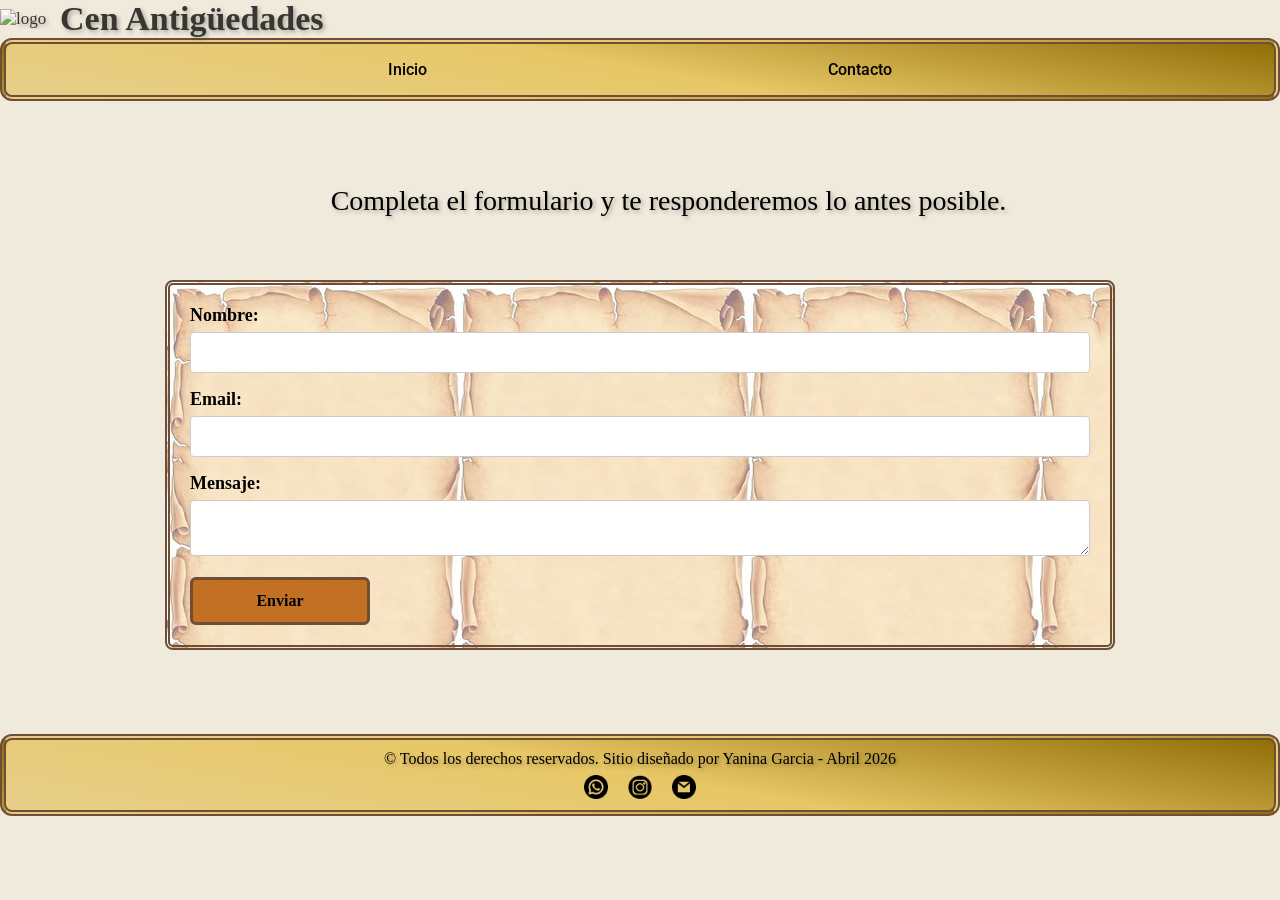
==== pages/contacto.html @ 56033a85 "cambio en path" ====
<!doctype html>
<html lang="en">
  <head>
    <meta charset="UTF-8" />
    <meta name="viewport" content="width=device-width, initial-scale=1.0" />
    <link rel="stylesheet" href="../css/styles.css" />
    <link
      rel="stylesheet"
      href="https://cdnjs.cloudflare.com/ajax/libs/font-awesome/6.0.0/css/all.min.css"
    />
    <link
      href="https://fonts.googleapis.com/css2?family=Playfair+Display:wght@700&family=Roboto:wght@400;500&display=swap"
      rel="stylesheet"
    />
    <title>Cen Antigüedades</title>
  </head>
  <body>
    <header>
      <div class="logo-titulo">
        <img src="img/logo.jpg" alt="logo" class="logo" />
        <h1>Cen Antigüedades</h1>
      </div>
      <nav class="navbar">
        <ul class="nav-list">
          <li><a href="index.html">Inicio</a></li>
          <li><a href="./contacto.html">Contacto</a></li>
        </ul>
      </nav>
    </header>
    <main>
      <h2 class="productos-titulo contacto">
        <br />Completa el formulario y te responderemos lo antes posible.
      </h2>
      <section class="formulario">
        <form action="https://formspree.io/f/xpqoldyn" method="POST">
          <label>
            Nombre:
            <input type="text" name="nombre" required />
          </label>
          <label>
            Email:
            <input type="email" name="email" required />
          </label>
          <label>
            Mensaje:
            <textarea name="mensaje" required></textarea>
          </label>
          <button type="submit" class="boton enviar">Enviar</button>
        </form>
      </section>
    </main>

    <footer>
      <p>
        © Todos los derechos reservados. Sitio diseñado por Yanina Garcia -
        Abril 2026
      </p>
      <nav>
        <ul class="footer-list">
          <li>
            <a
              href="https://wa.me/5491165889626?text=Hola,%20quisiera%20mas%20informacion"
              target="_blank"
            >
              <img src="/img/whatsapp.png" alt="Contactar por WhatsApp" />
            </a>
          </li>
          <li>
            <a
              href="https://www.instagram.com/cen_antiguedades"
              target="_blank"
            >
              <img src="/img/instagram.png" alt="Visitar Instagram" />
            </a>
          </li>
          <li>
            <a href="/pages/contacto.html" target="_blank">
              <img src="/img/mail.png" alt="Imagen de contacto" />
            </a>
          </li>
        </ul>
      </nav>
    </footer>
  </body>
</html>
---- css/styles.css ----
* {
    margin: 0;
    padding: 0;
    box-sizing: border box;
    font-family: 'Times New Roman', Times, serif
}

footer {
    color: black;
    /*background-color: #c7989b;*/
    /*background: linear-gradient(10deg, #c7989b, #ca9093, #cf7c82);*/
    background: linear-gradient(10deg, #e7cf8a, #e7c766, #916e07);
    text-align: center;
    font-family: monospace;
    border: 6px double #6e4e37;
    text-shadow: 2px 2px 4px rgba(0, 0, 0, 0.3);
    border-radius: 12px;
    padding-top: 10px;
}

.footer-list {
    display: flex;
    /* Activamos Flexbox */
    justify-content: center;
    /* Distribución centrica */
    gap: 20px;
    /* Define espacio exacto entre los iconos del pie [3, 8] */
    list-style: none;
    padding: 7px;

}

.footer-list img {
    width: 1.5rem;
}

.footer-list a {
    color: black;
    text-decoration: none;
    font-family: monospace;
}

/* ------------------ Botones --------------------------------- */

.boton {
    background-color: #c27024;
    color: black;
    /* Añade espacio entre el texto y el borde del botón Vertical | Horizontal */
    padding: 12px 20px;
    border: 2px solid #6e4e37;
    border-radius: 6px;
    cursor: pointer;
    font-size: 1rem;
    transition: background 0.3s;
    width: 100%;
    position: relative;

}

.boton:hover {
    background-color: #c08a27;
}

.boton i {
    margin-right: 8px;
}


/* ------------------ Barra de navegacion --------------------------------- */

.navbar {
    background: linear-gradient(10deg, #e7cf8a, #e7c766, #916e07);
    padding: 1rem 0;
    border: 6px double #6e4e37;
    border-radius: 12px;
}

/*contenedor*/
.nav-list {
    display: flex;
    /* Activamos Flexbox */
    justify-content: space-evenly;
    /* Distribución equitativa */
    list-style: none;
    margin: 0;
    padding: 0;

}

/*items*/
.nav-list a {
    text-decoration: none;
    color: black;
    font-family: 'Roboto', sans-serif;
    filter: sepia(0.3);
    font-weight: 500;
    padding: 10px 20px;
    transition: color 0.3s;
}

.nav-list a:hover {
    color: #0b6cdb;
}

.logo-titulo {
    display: flex;
    align-items: center;
    gap: 10px;
    /* Espacio de separación entre el logo y el texto */
    text-decoration: none;
    font-size: 17px;
    color: #333;
    text-shadow: 2px 2px 4px rgba(0, 0, 0, 0.3);
    filter: sepia(0.3);
}

.logo {
    width: 50px;
    height: auto;
}

/* ------------------  Pagina Index --------------------------------- */


/* Titulo del parrafo de bienvenida*/
.bienvenida-titulo {
    text-align: center;
    font-size: 30px;
    text-shadow: 2px 2px 4px rgba(0, 0, 0, 0.3);
    padding-bottom: 10px;
    padding-top: 0%;
}

/* Parrafo de bienvenida*/
.bienvenida {
    width: 84%;
    max-width: 990px;
    margin: 30px auto;
    padding: 1px;
    /*padding-top: 1%;*/
    border-radius: 8px;
    text-align: center;
    font-size: 25px;
    font-weight: lighter;
    /*  border: 6px ridge #c99526;^*/

}

body {
    background-color: #f0eadc;
}

main {
    padding-bottom: 34px;
    padding-top: 34px;
    text-align: center;
}

.precio {
    display: inline-flex;
    padding: 18px 0px;
    align-items: center;
    font-size: 1.2rem;
    font-weight: bold;
    color: #070511;
}

.precio-anterior {
    text-decoration: line-through;
    color: #DA2C43;
    padding: 0px 0px;

}

.precio-final {
    color: #708238;
    padding: 0px 0px;
}

.ver-todos {
    color: #8f4704;
    font-size: 20px;
    text-decoration: none;
    font-family: 'Times New Roman', Times, serif;
    text-shadow: 2px 2px 4px rgba(0, 0, 0, 0.3);
}

.ver-todos:hover {
    color: #333;
}

/* ------------------ Pagina Productos --------------------------------- */


.mi-raya {
    border: 0;
    height: 5px;
    /* background-image: linear-gradient(to top, #978242, #f0d176, #916e07);*/
    background-color: #cf9b39;
    width: 30%;
    margin: auto;
    border-radius: 12px;
    filter: sepia(0.3);
}

h2 {
    text-shadow: 2px 2px 4px rgba(0, 0, 0, 0.6);
    font-weight: lighter;
    padding: 9px 9px;
    text-align: center;
}

.productos-titulo {
    text-align: center;
    font-size: 28px;
    color: black;
    text-shadow: 2px 2px 4px rgba(0, 0, 0, 0.3);
    font-weight: lighter;
    padding-bottom: 1%;
    padding-top: 1%;
    padding-left: 40px;
}

/*flexbox-contenedor*/
.productos {
    display: grid;
    grid-template-columns: repeat(auto-fit, minmax(280px, 1fr));
    gap: 30px;
    max-width: 1200px;
    margin: 0 auto;
    border-radius: 12px;
    padding-bottom: 34px;
    padding-top: 34px;

}

/*items*/
.producto-tarjeta {
    border-radius: 12px;
    overflow: hidden;
    box-shadow: 0 4px 15px rgba(0, 0, 0, 0.1);
    transition: transform 0.3s ease;
    border: 5px double #6e4e37;


}

.producto-descripcion {
    padding: 40px 5%;
    font-size: large;
    text-align: center;

}

.producto-tarjeta:hover {
    transform: translateY(-24px);
}

.producto-tarjeta img {
    width: 100%;
    height: 390px;
    background-size: cover;
    background-position: center;
    background-repeat: no-repeat;

}

/* ------------------ Pagina Contacto --------------------------------- */

.formulario {
    /* Ocupa casi todo el ancho */
    width: 90%;
    max-width: 900px;
    /* Se aplica al margen superior e inferior (arriba y abajo).
    auto: Se aplica al margen izquierdo y derecho en forma equitativa*/
    margin: 50px auto;
    padding: 20px;
    /* background-image: url(/img/papiro.jpg);*/
    background-image:
        linear-gradient(rgba(255, 255, 255, 0.5), rgba(255, 255, 255, 0.5)),
        url('/img/papiro.jpg');
    background-repeat: repeat;
    border-radius: 8px;
    border: 5px double #6e4e37;
    font-size: 18px;
    font-weight: bold;
    text-align: left;

}

input[type=text],
select,
textarea {
    width: 100%;
    padding: 12px;
    border: 1px solid #ccc;
    border-radius: 4px;
    box-sizing: border-box;
    margin-top: 6px;
    margin-bottom: 16px;
    resize: vertical;
    font-family: 'Roboto', sans-serif;
}

input[type=submit] {
    background-color: #d8ab18;
    padding: 12px 20px;
    border: none;
    border-radius: 4px;
    cursor: pointer;
    font-family: 'Roboto', sans-serif;
}

input[type=email] {
    width: 100%;
    padding: 12px;
    border: 1px solid #ccc;
    border-radius: 4px;
    box-sizing: border-box;
    margin-top: 6px;
    margin-bottom: 16px;
    resize: vertical;
    font-family: 'Roboto', sans-serif;
}


.enviar {
    width: 20%;
    border: 3px solid #6e4e37;
    text-align: center;
    font-weight: bold;
    display: block;
    /*alineado a la izquierda*/
    margin-right: auto;
}

.contacto {
    margin-top: 5px;
    /* Separa el título del borde superior */
    margin-bottom: 5px;
    /* Separa el título del texto de abajo */
    margin-left: 26px;
    font-family: 'Times New Roman', Times, serif;
    text-align: center;
}

/* ------------------ Media Queries --------------------------------- */
@media (max-width:600px) {

    header,
    footer {
        flex-direction: column;
    }
}
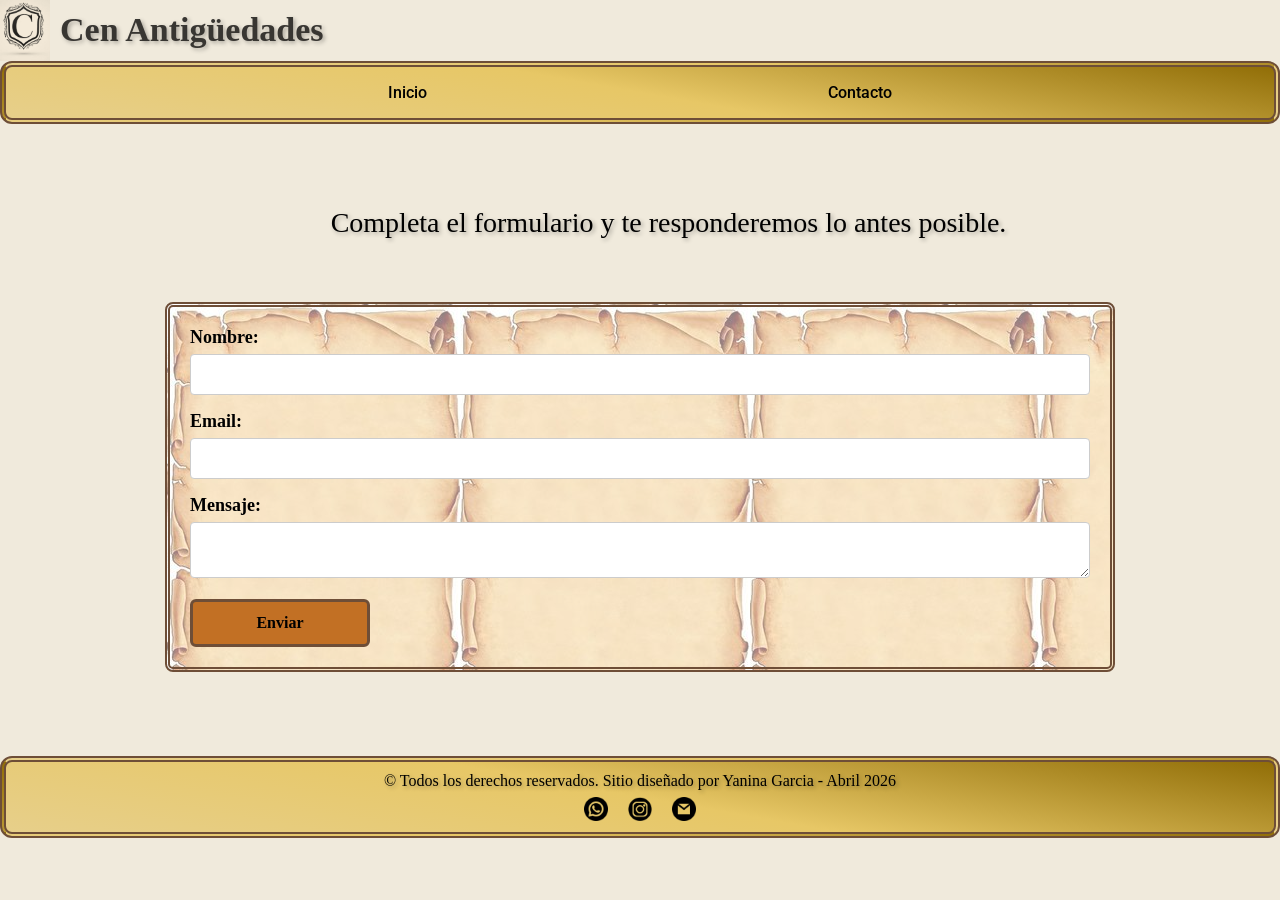
==== commit d77fd45b: "cambio el path en contacto a la imagen logo" ====
--- a/pages/contacto.html
+++ b/pages/contacto.html
@@ -17,7 +17,7 @@
   <body>
     <header>
       <div class="logo-titulo">
-        <img src="img/logo.jpg" alt="logo" class="logo" />
+        <img src="../img/logo.jpg" alt="logo" class="logo" />
         <h1>Cen Antigüedades</h1>
       </div>
       <nav class="navbar">
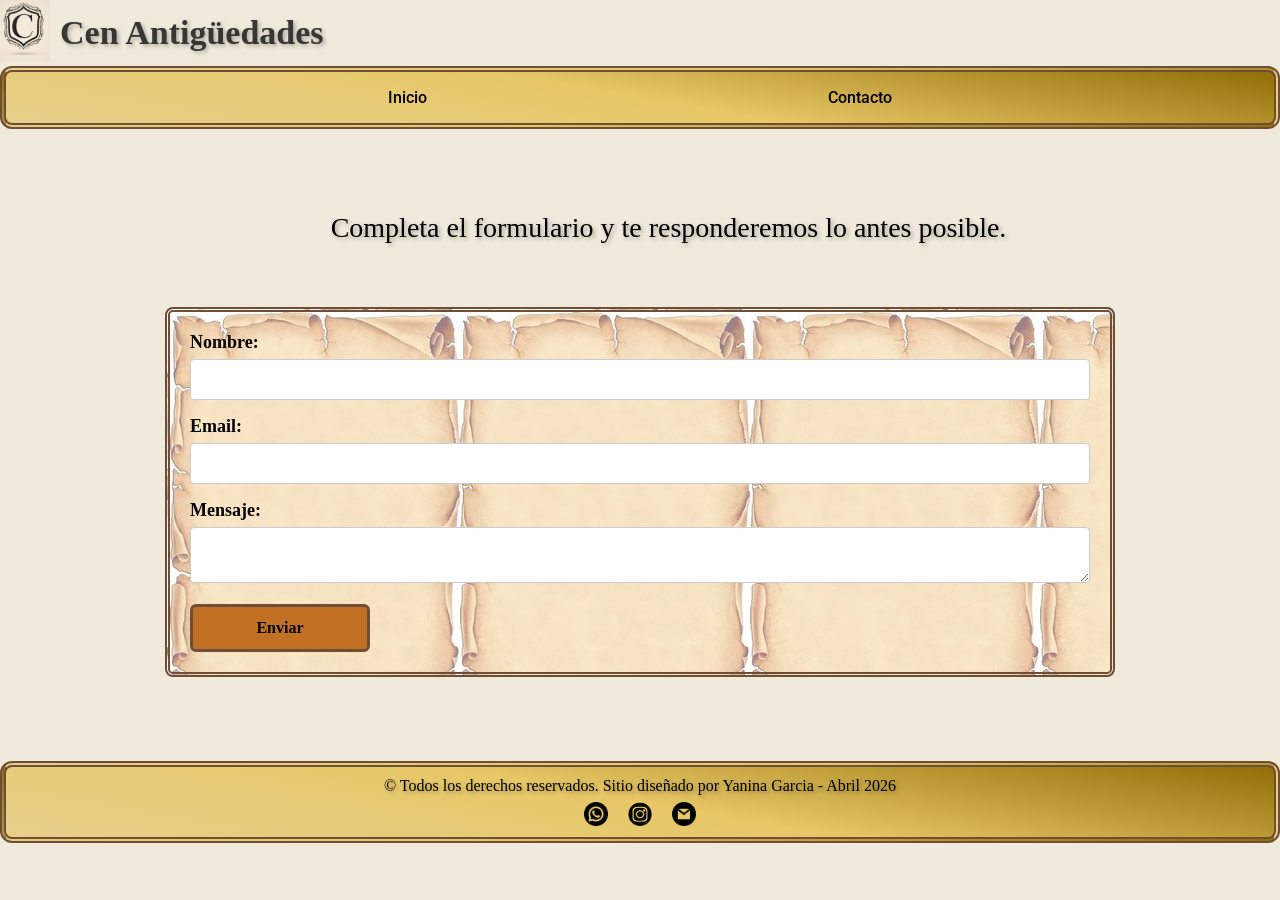
==== commit c5411fb3: "Se agrego el link al logo que nos lleva a index.html(sugerencia de Belen)" ====
--- a/pages/contacto.html
+++ b/pages/contacto.html
@@ -4,6 +4,7 @@
     <meta charset="UTF-8" />
     <meta name="viewport" content="width=device-width, initial-scale=1.0" />
     <link rel="stylesheet" href="../css/styles.css" />
+    <link rel="shortcut icon" href="../img/logo.jpg" type="image/x-icon" />
     <link
       rel="stylesheet"
       href="https://cdnjs.cloudflare.com/ajax/libs/font-awesome/6.0.0/css/all.min.css"
@@ -17,12 +18,15 @@
   <body>
     <header>
       <div class="logo-titulo">
-        <img src="../img/logo.jpg" alt="logo" class="logo" />
+        <a href="../index.html">
+          <img src="../img/logo.jpg" alt="logo" class="logo" />
+        </a>
+
         <h1>Cen Antigüedades</h1>
       </div>
       <nav class="navbar">
         <ul class="nav-list">
-          <li><a href="index.html">Inicio</a></li>
+          <li><a href="../index.html">Inicio</a></li>
           <li><a href="./contacto.html">Contacto</a></li>
         </ul>
       </nav>
@@ -62,7 +66,7 @@
               href="https://wa.me/5491165889626?text=Hola,%20quisiera%20mas%20informacion"
               target="_blank"
             >
-              <img src="/img/whatsapp.png" alt="Contactar por WhatsApp" />
+              <img src="../img/whatsapp.png" alt="Contactar por WhatsApp" />
             </a>
           </li>
           <li>
@@ -70,12 +74,12 @@
               href="https://www.instagram.com/cen_antiguedades"
               target="_blank"
             >
-              <img src="/img/instagram.png" alt="Visitar Instagram" />
+              <img src="../img/instagram.png" alt="Visitar Instagram" />
             </a>
           </li>
           <li>
-            <a href="/pages/contacto.html" target="_blank">
-              <img src="/img/mail.png" alt="Imagen de contacto" />
+            <a href="./contacto.html" target="_blank">
+              <img src="../img/mail.png" alt="Imagen de contacto" />
             </a>
           </li>
         </ul>
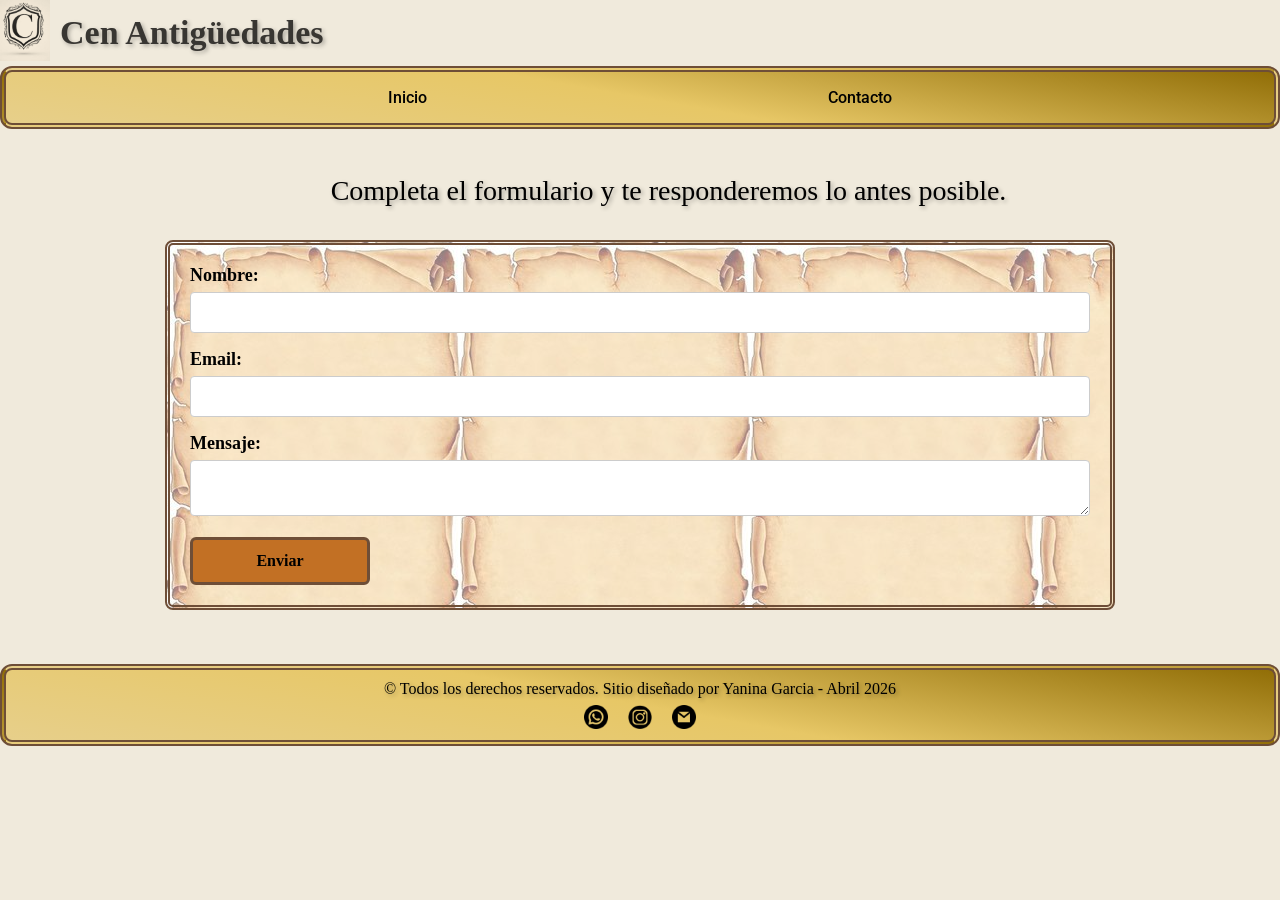
==== commit 2d41cb5e: "se modifico en el css el espacio en el titulo de la pagina de contacto" ====
--- a/pages/contacto.html
+++ b/pages/contacto.html
@@ -33,7 +33,7 @@
     </header>
     <main>
       <h2 class="productos-titulo contacto">
-        <br />Completa el formulario y te responderemos lo antes posible.
+        Completa el formulario y te responderemos lo antes posible.
       </h2>
       <section class="formulario">
         <form action="https://formspree.io/f/xpqoldyn" method="POST">
--- a/css/styles.css
+++ b/css/styles.css
@@ -7,8 +7,6 @@
 
 footer {
     color: black;
-    /*background-color: #c7989b;*/
-    /*background: linear-gradient(10deg, #c7989b, #ca9093, #cf7c82);*/
     background: linear-gradient(10deg, #e7cf8a, #e7c766, #916e07);
     text-align: center;
     font-family: monospace;
@@ -191,11 +189,9 @@
 
 /* ------------------ Pagina Productos --------------------------------- */
 
-
 .mi-raya {
     border: 0;
     height: 5px;
-    /* background-image: linear-gradient(to top, #978242, #f0d176, #916e07);*/
     background-color: #cf9b39;
     width: 30%;
     margin: auto;
@@ -246,7 +242,7 @@
 }
 
 .producto-descripcion {
-    padding: 40px 5%;
+    padding: 10px 5%;
     font-size: large;
     text-align: center;
 
@@ -273,9 +269,8 @@
     max-width: 900px;
     /* Se aplica al margen superior e inferior (arriba y abajo).
     auto: Se aplica al margen izquierdo y derecho en forma equitativa*/
-    margin: 50px auto;
+    margin: 20px auto;
     padding: 20px;
-    /* background-image: url(/img/papiro.jpg);*/
     background-image:
         linear-gradient(rgba(255, 255, 255, 0.5), rgba(255, 255, 255, 0.5)),
         url('/img/papiro.jpg');
@@ -335,9 +330,9 @@
 }
 
 .contacto {
-    margin-top: 5px;
-    /* Separa el título del borde superior */
-    margin-bottom: 5px;
+
+    /* Separa el título del borde superior margin-top: 1px;  margin-bottom: 0.5px;*/
+
     /* Separa el título del texto de abajo */
     margin-left: 26px;
     font-family: 'Times New Roman', Times, serif;
